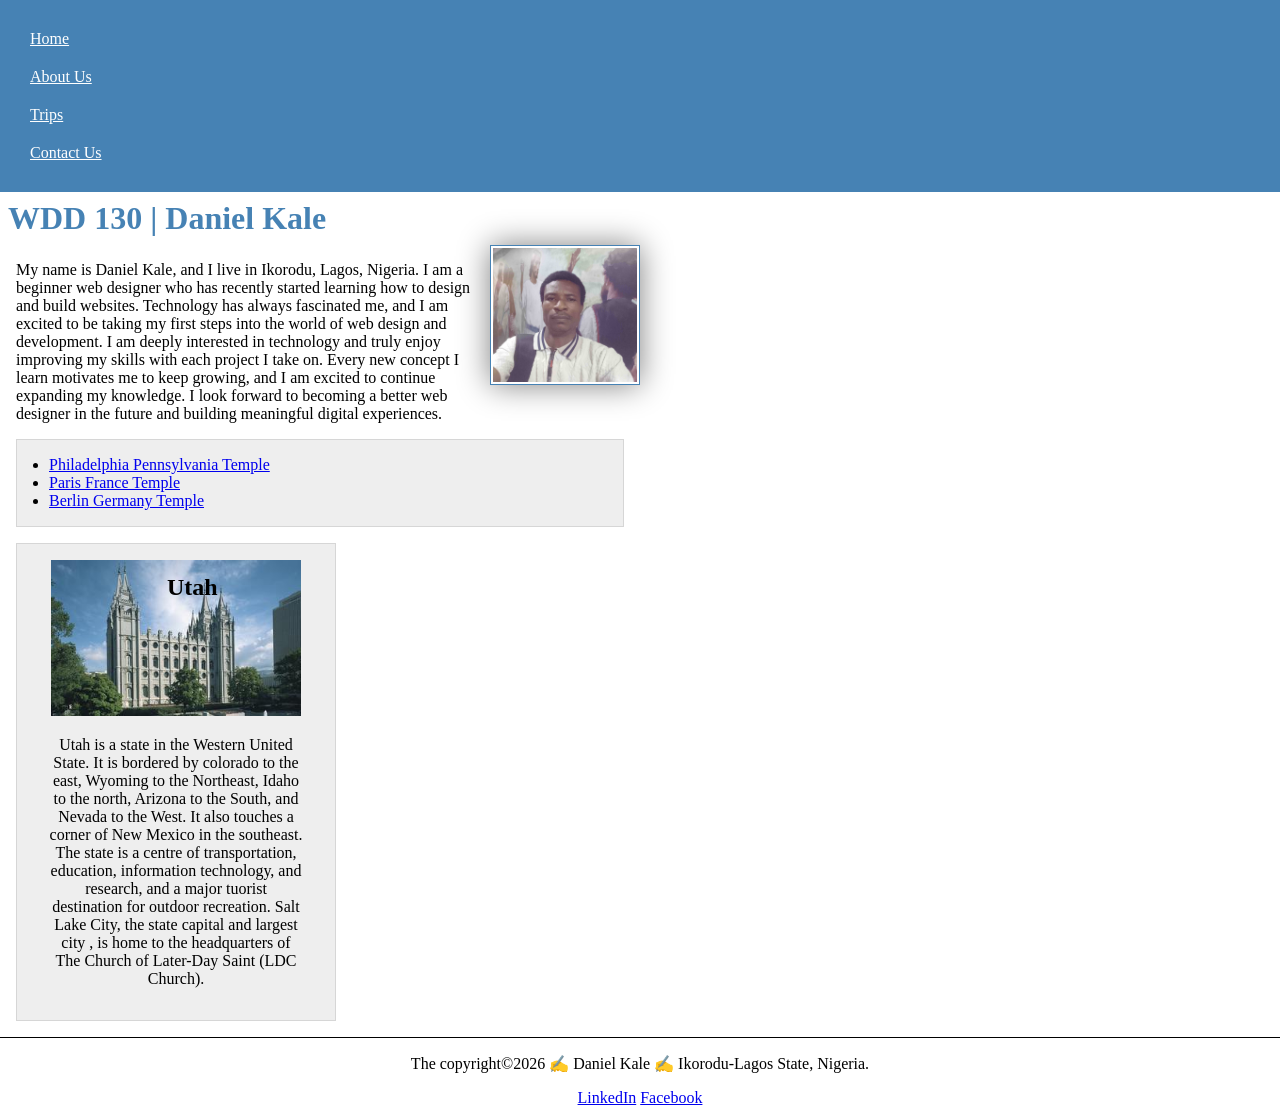
==== index.html @ 318a98ef "updated code and sub folder created" ====
<!DOCTYPE html>
<html lang="en">


<head>
    <meta charset="UTF-8">
    <meta name="viewport" content="width=device-width, initial-scale=1.0">
    <title>WDD 130 | Daniel Kale</title>
    <meta name="description"
      content="Daniel Kale, WDD 130, home page presenting student profile, temple information, and Utah description for web design course assignment.">
    <meta name="author" content="Daniel Kale">
    <link rel="stylesheet" href="styles/styles.css">
</head>

<body>

    <header>
        <nav>
            <nav>
                <a href="index.html">Home</a>
                <a href="about.html">About Us</a>
                <a href="trips.html">Trips</a>
                <a href="contact.html">Contact Us</a>
            </nav>
        </nav>
    </header>

    <main>
        <h1>WDD 130 | Daniel Kale</h1>
        <img src="images/profile.jpg" alt="profile picture" width="200">
        <p>My name is Daniel Kale, and I live in Ikorodu, Lagos, Nigeria. I am a beginner web
            designer who has
            recently started learning how to design and build websites. Technology has always
            fascinated me, and
            I am excited to be taking my first steps into the world of web design and development.
            I am deeply interested in technology and truly enjoy improving my skills with each
            project I take
            on. Every new concept I learn motivates me to keep growing, and I am excited to continue
            expanding
            my knowledge. I look forward to becoming a better web designer in the future and
            building meaningful
            digital experiences.
        </p>

        <ul class="box indent">
            <li><a href="https://www.churchofjesuschrist.org/temples/details/philadelphia-pennsylvania-temple"
                  target="_blank">Philadelphia Pennsylvania Temple</a></li>
            <li><a href="https://www.churchofjesuschrist.org/temples/details/paris-france-temple"
                  target="_blank">Paris France Temple</a></li>
            <li><a href="https://www.churchofjesuschrist.org/temples/details/lima-peru-los-olivos-temple"
                  target="_blank">Berlin Germany Temple</a></li>
        </ul>

    </main>

    <aside class="box">
        <h2>Utah</h2>
        <img src="images/salt-lake-temple.jpg" alt="utah landscape">
        <p>Utah is a state in the Western United State. It is bordered by colorado to the east,
            Wyoming to the Northeast, Idaho to the north, Arizona to the South, and Nevada to the
            West. It also touches a corner of New Mexico in the southeast. The state is a centre
            of transportation, education, information technology, and research, and a major tuorist
            destination for outdoor recreation. Salt Lake City, the state capital and largest city
            , is home to the headquarters of The Church of Later-Day Saint (LDC Church).</p>
    </aside>

    <footer>
        <p>The copyright©2026 ✍️ Daniel Kale ✍️ Ikorodu-Lagos State, Nigeria.</p>
        <div class="social-links">
            <a href="https://linkedin.com/in/daniel-kale-2b7533297" target="_blank">LinkedIn</a>
            <a href="https://www.facebook.com/kale.adedayo" target="_blank">Facebook</a>
        </div>
    </footer>

</body>

</html>
---- styles/styles.css ----
* {
    margin: 0;
    padding: 0;
    box-sizing: border-box;
}

nav {
    background-color: steelblue;
    padding: 10px;
}

nav a {
    display: block;
    padding: 10px;
    color: white;
}

h1 {
    color: steelblue;
    padding: .5rem;
}

main {
    max-width: 640px;
}

main img {
    width: 150px;
    height: auto;
    border: 1px solid steelblue;
    padding: 2px;
    box-shadow: 0 0 30px gray;
    float: right;
    margin: 0 0 1rem 1rem;
}

aside {
    width: 20em;
    text-align: center;
    position: relative;
}

aside h2 {
    position: absolute;
    left: 150px;
    top: 30px;

}

aside img {
    width: 250px;
    height: auto;
}

p {
    margin: 1rem;
}

footer {
    margin-top: 1rem;
    border-top: 1px solid #000;
    text-align: center;
}

.box {
    margin: 1rem;
    border: 1px solid rgb(0, 0, 0, .1);
    padding: 1rem;
    background-color: #eee;
    color: #000;
}

.indent {
    padding-left: 2rem;
}
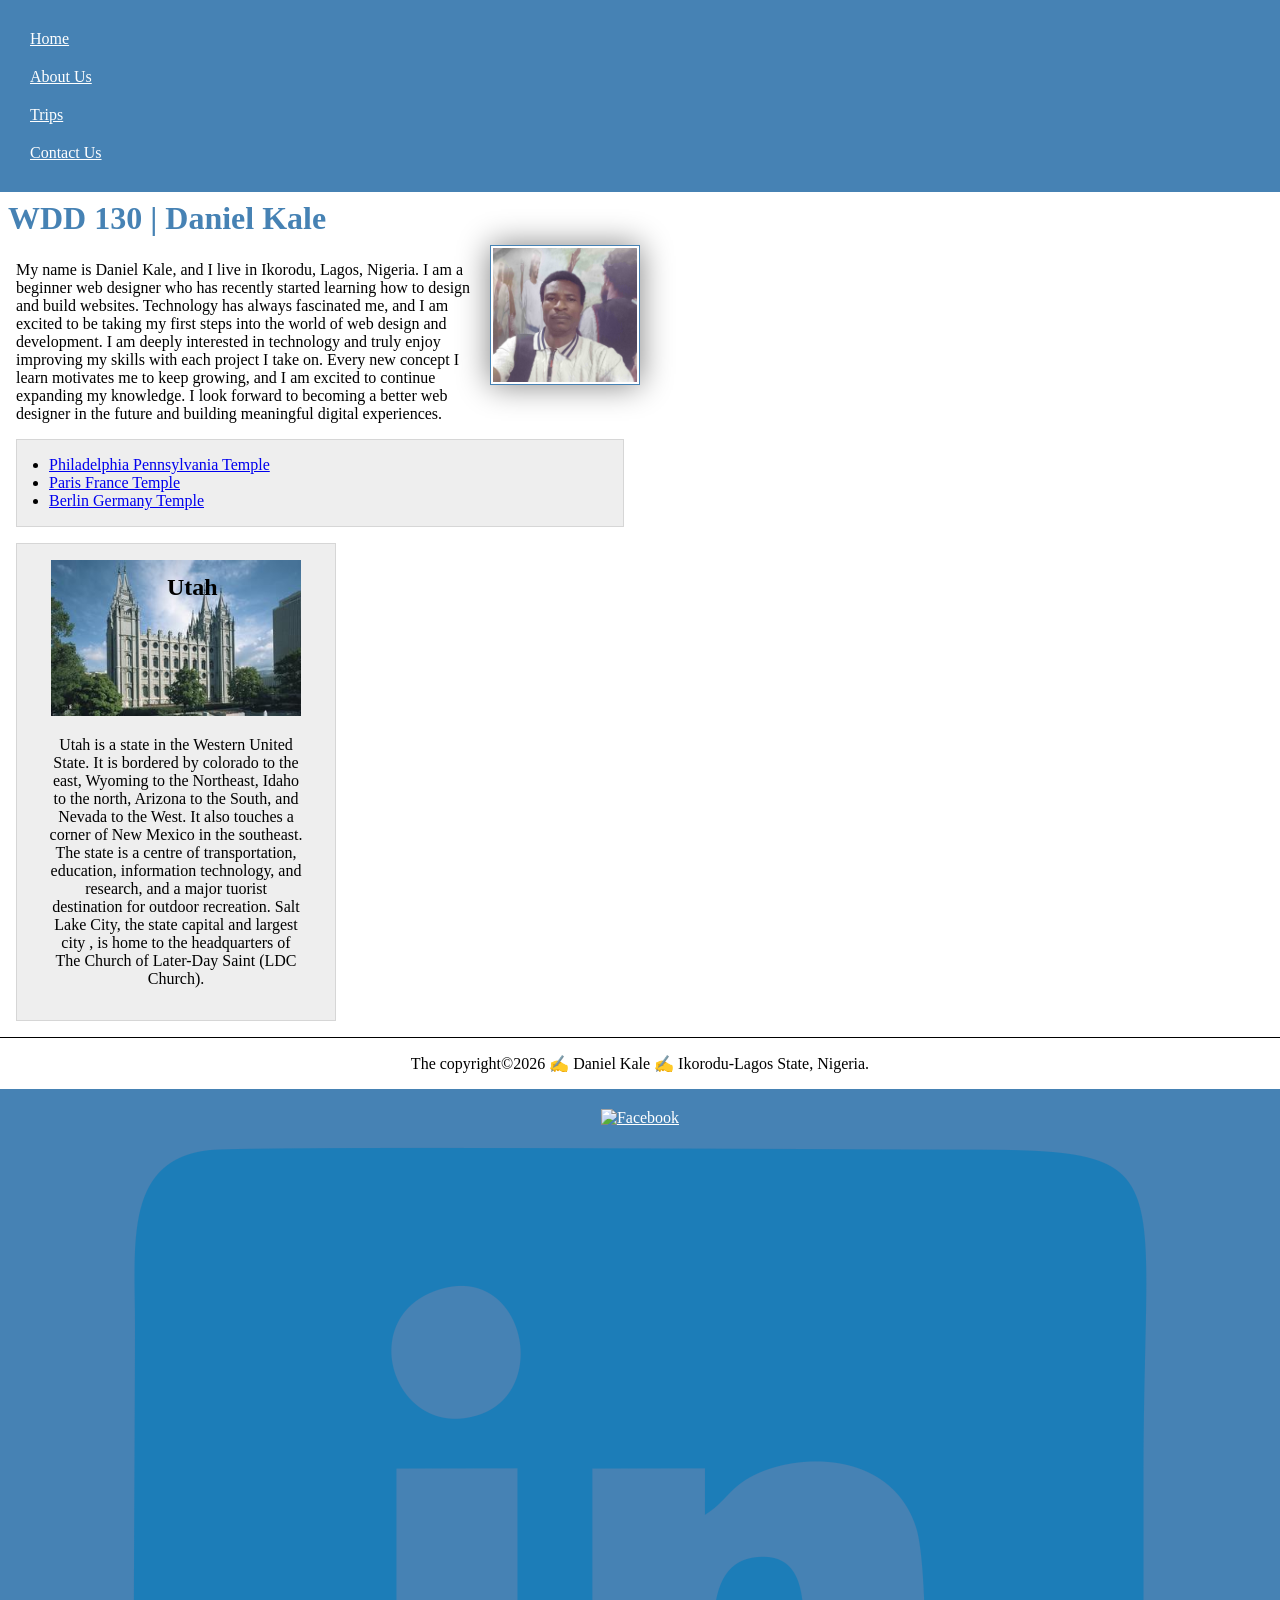
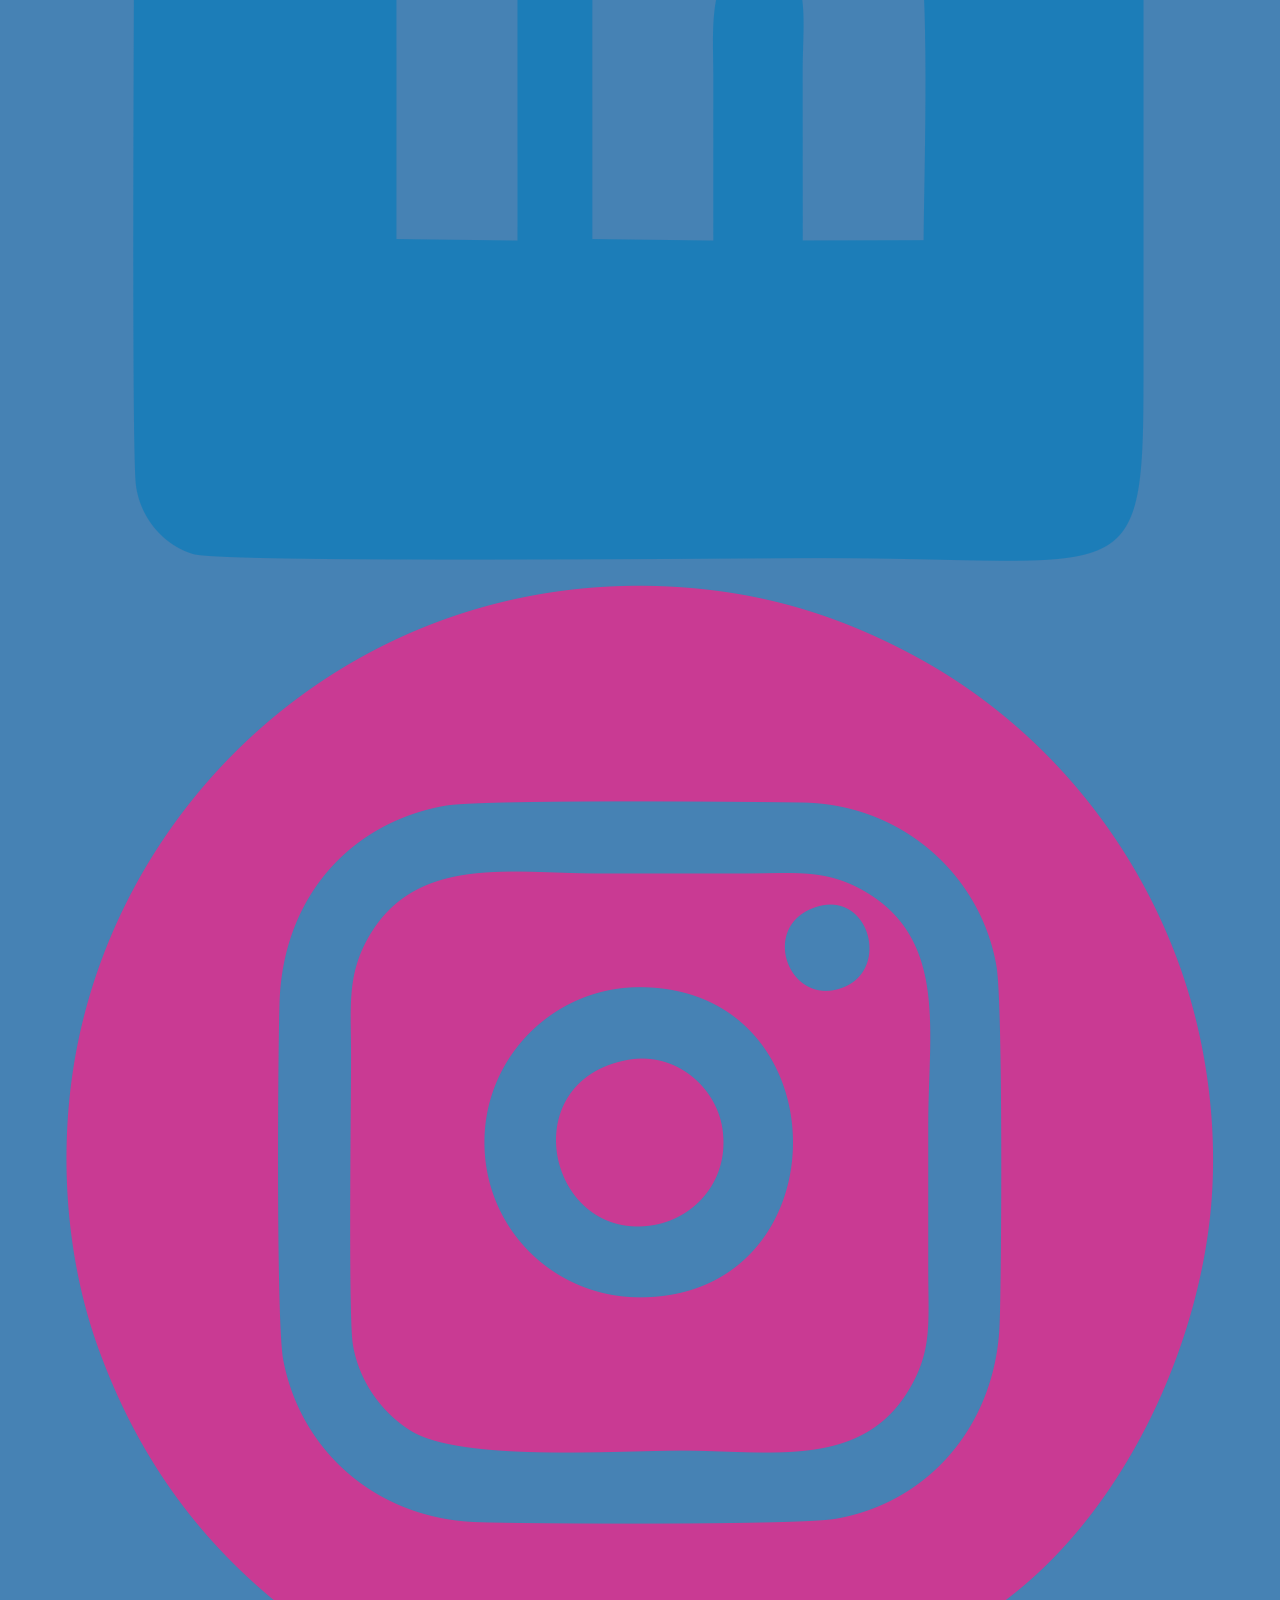
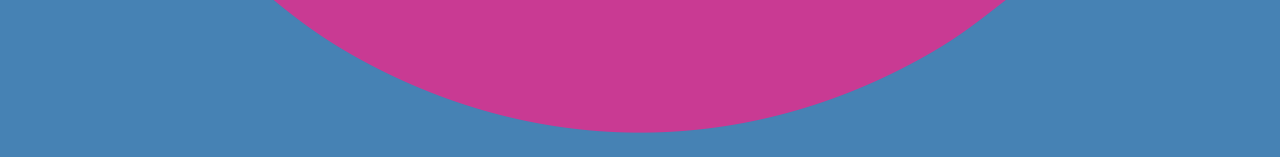
==== commit 58b01a95: "updated index and css with sub folder created" ====
--- a/index.html
+++ b/index.html
@@ -66,10 +66,11 @@
 
     <footer>
         <p>The copyright©2026 ✍️ Daniel Kale ✍️ Ikorodu-Lagos State, Nigeria.</p>
-        <div class="social-links">
-            <a href="https://linkedin.com/in/daniel-kale-2b7533297" target="_blank">LinkedIn</a>
-            <a href="https://www.facebook.com/kale.adedayo" target="_blank">Facebook</a>
-        </div>
+        <nav class="social-links">
+            <a href="#"><img src="images/facebook.png" alt="Facebook"></a>
+            <a href="#"><img src="images/twitter.png" alt="Twitter"></a>
+            <a href="#"><img src="images/instagram.png" alt="Instagram"></a>
+        </nav>
     </footer>
 
 </body>
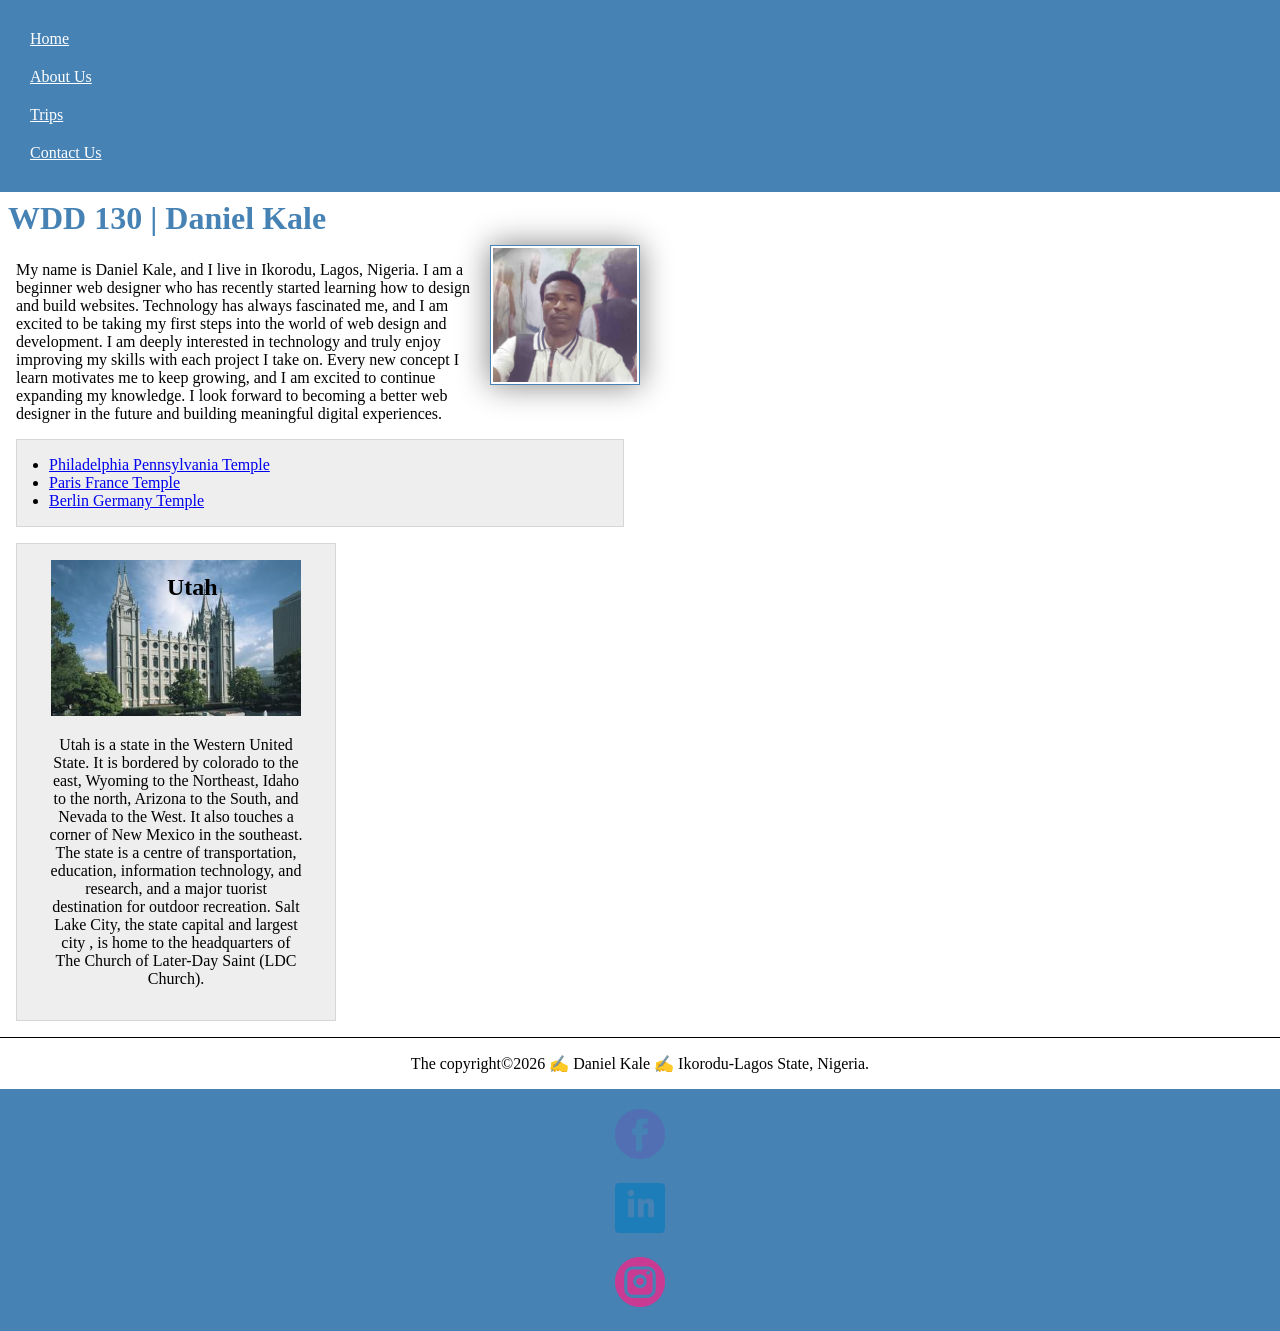
==== commit 28c420fa: "updated code" ====
--- a/index.html
+++ b/index.html
@@ -67,9 +67,9 @@
     <footer>
         <p>The copyright©2026 ✍️ Daniel Kale ✍️ Ikorodu-Lagos State, Nigeria.</p>
         <nav class="social-links">
-            <a href="#"><img src="images/facebook.png" alt="Facebook"></a>
-            <a href="#"><img src="images/twitter.png" alt="Twitter"></a>
-            <a href="#"><img src="images/instagram.png" alt="Instagram"></a>
+            <a href="#"><img src="images/facebook .png" alt="Facebook" width="50"></a>
+            <a href="#"><img src="images/twitter.png" alt="Twitter" width="50"></a>
+            <a href="#"><img src="images/instagram.png" alt="Instagram" width="50"></a>
         </nav>
     </footer>
 
--- a/styles/styles.css
+++ b/styles/styles.css
@@ -60,6 +60,7 @@
     margin-top: 1rem;
     border-top: 1px solid #000;
     text-align: center;
+
 }
 
 .box {
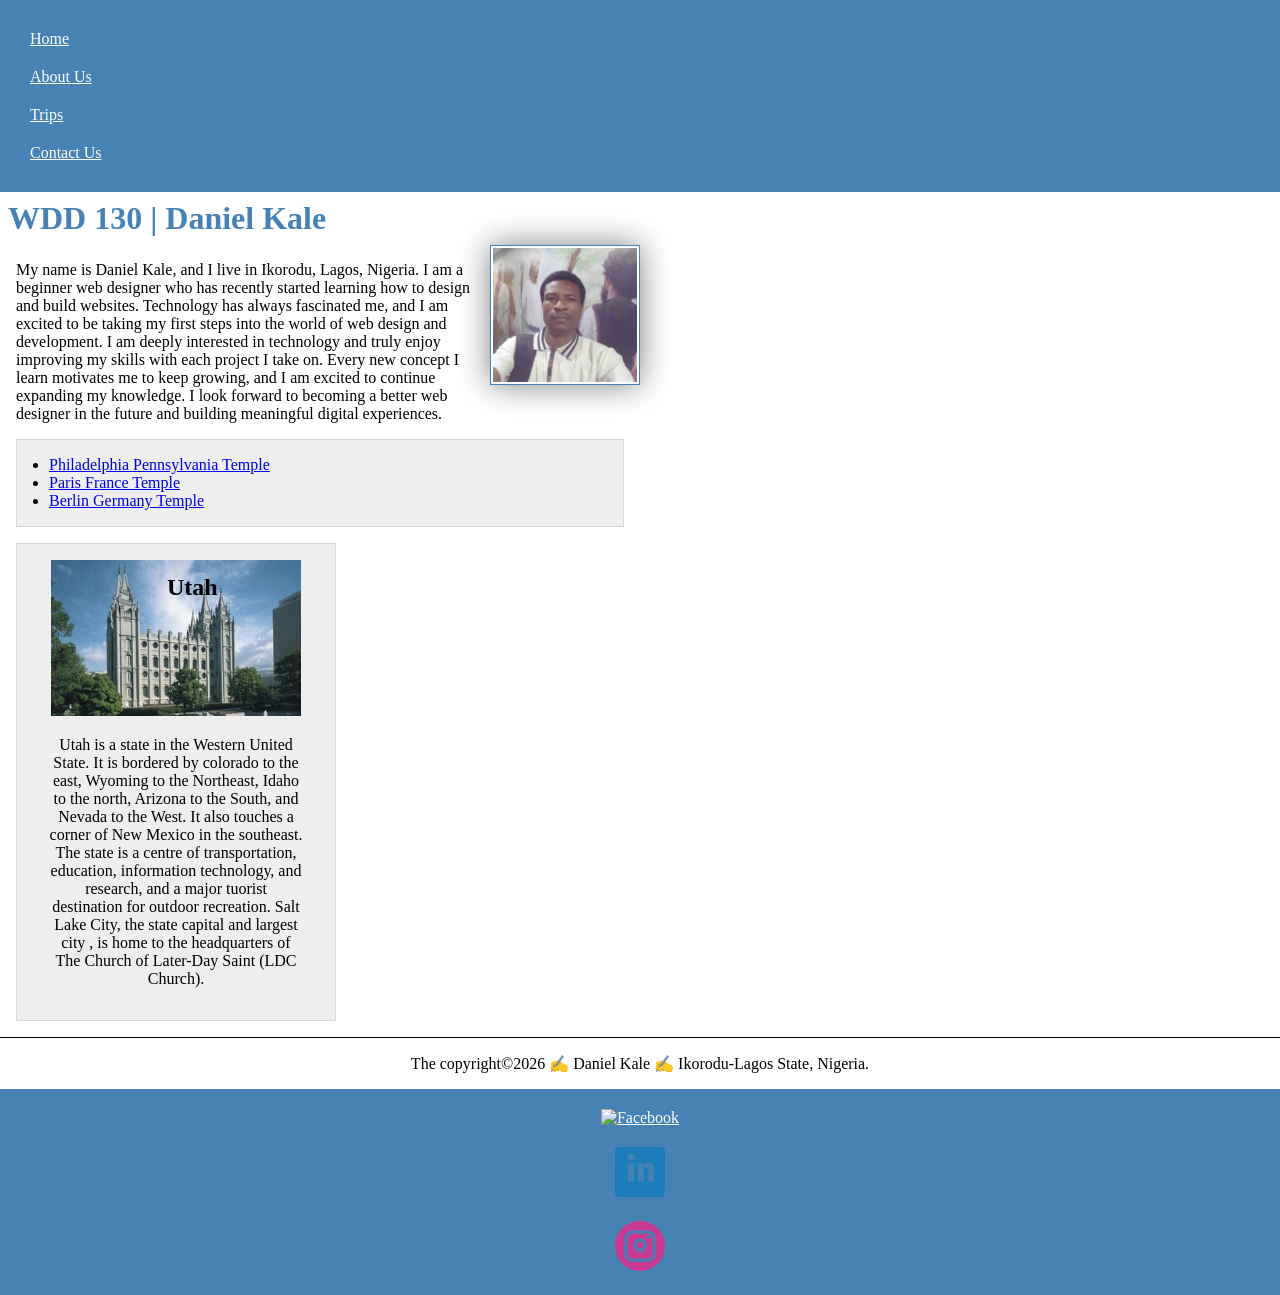
==== commit edb2fe5a: "updated code" ====
--- a/index.html
+++ b/index.html
@@ -67,7 +67,7 @@
     <footer>
         <p>The copyright©2026 ✍️ Daniel Kale ✍️ Ikorodu-Lagos State, Nigeria.</p>
         <nav class="social-links">
-            <a href="#"><img src="images/facebook .png" alt="Facebook" width="50"></a>
+            <a href="#"><img src="images/facebook.png" alt="Facebook" width="50"></a>
             <a href="#"><img src="images/twitter.png" alt="Twitter" width="50"></a>
             <a href="#"><img src="images/instagram.png" alt="Instagram" width="50"></a>
         </nav>
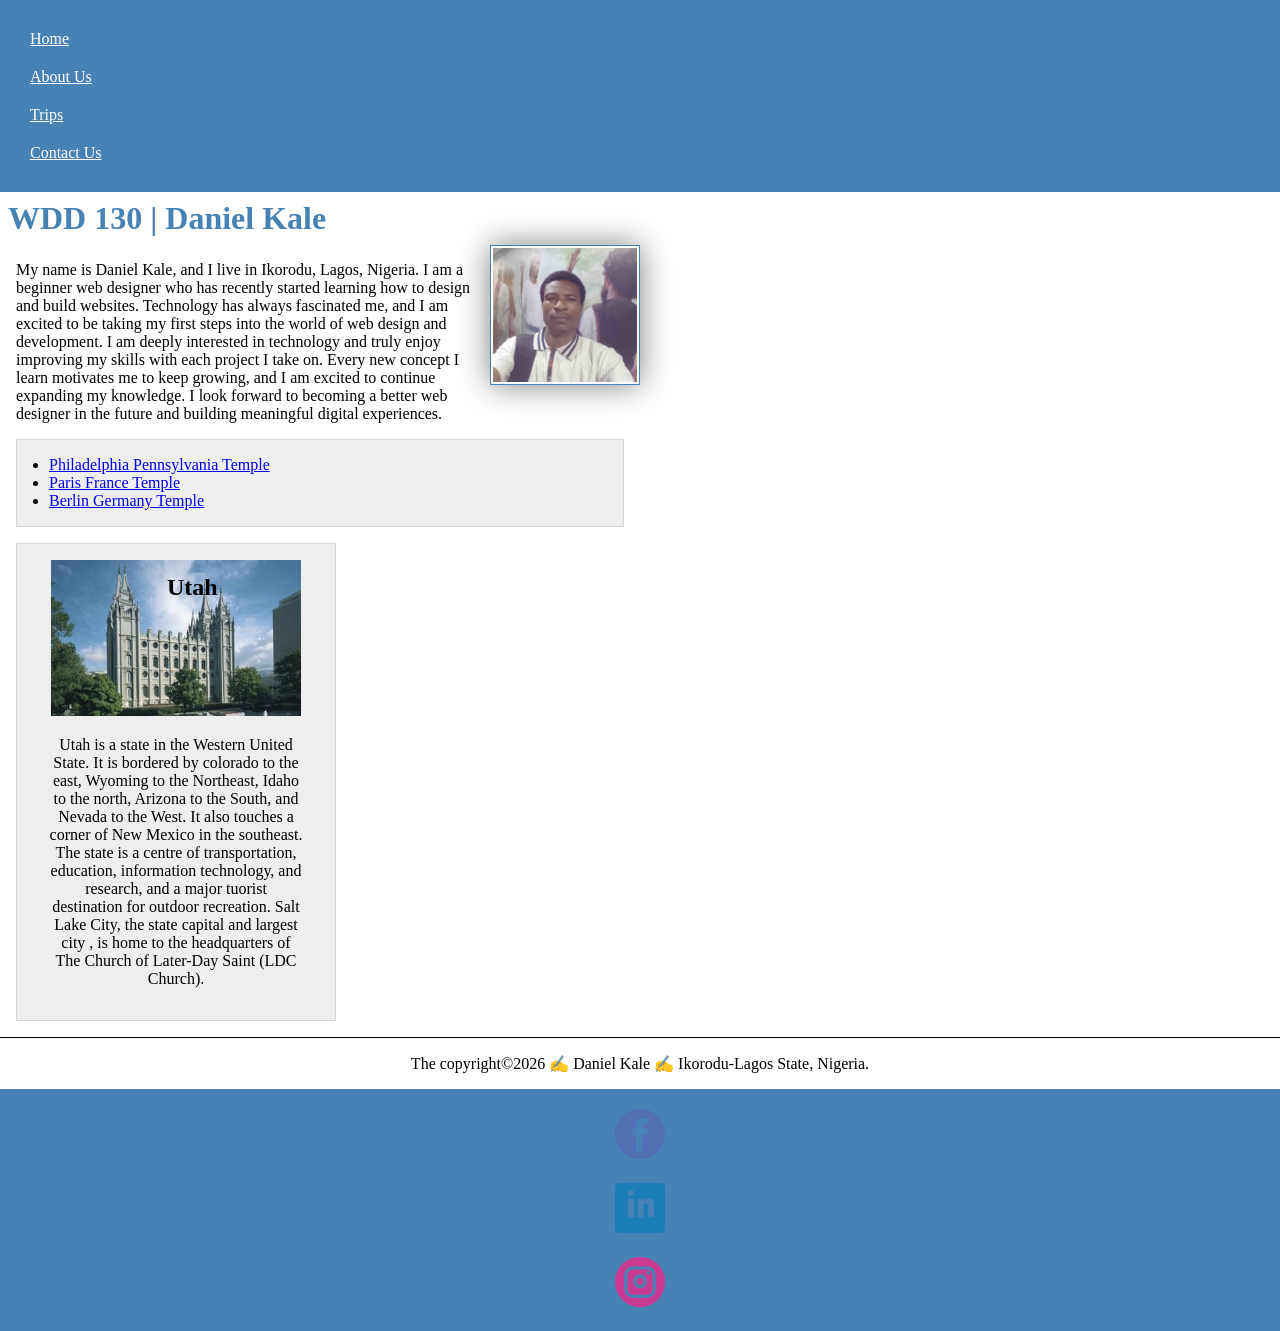
==== commit d1a0dd82: "updated images positioning" ====
--- a/index.html
+++ b/index.html
@@ -67,7 +67,7 @@
     <footer>
         <p>The copyright©2026 ✍️ Daniel Kale ✍️ Ikorodu-Lagos State, Nigeria.</p>
         <nav class="social-links">
-            <a href="#"><img src="images/facebook.png" alt="Facebook" width="50"></a>
+            <a href="#"><img src="wwr/images/facebook.png" alt="Facebook" width="50"></a>
             <a href="#"><img src="images/twitter.png" alt="Twitter" width="50"></a>
             <a href="#"><img src="images/instagram.png" alt="Instagram" width="50"></a>
         </nav>
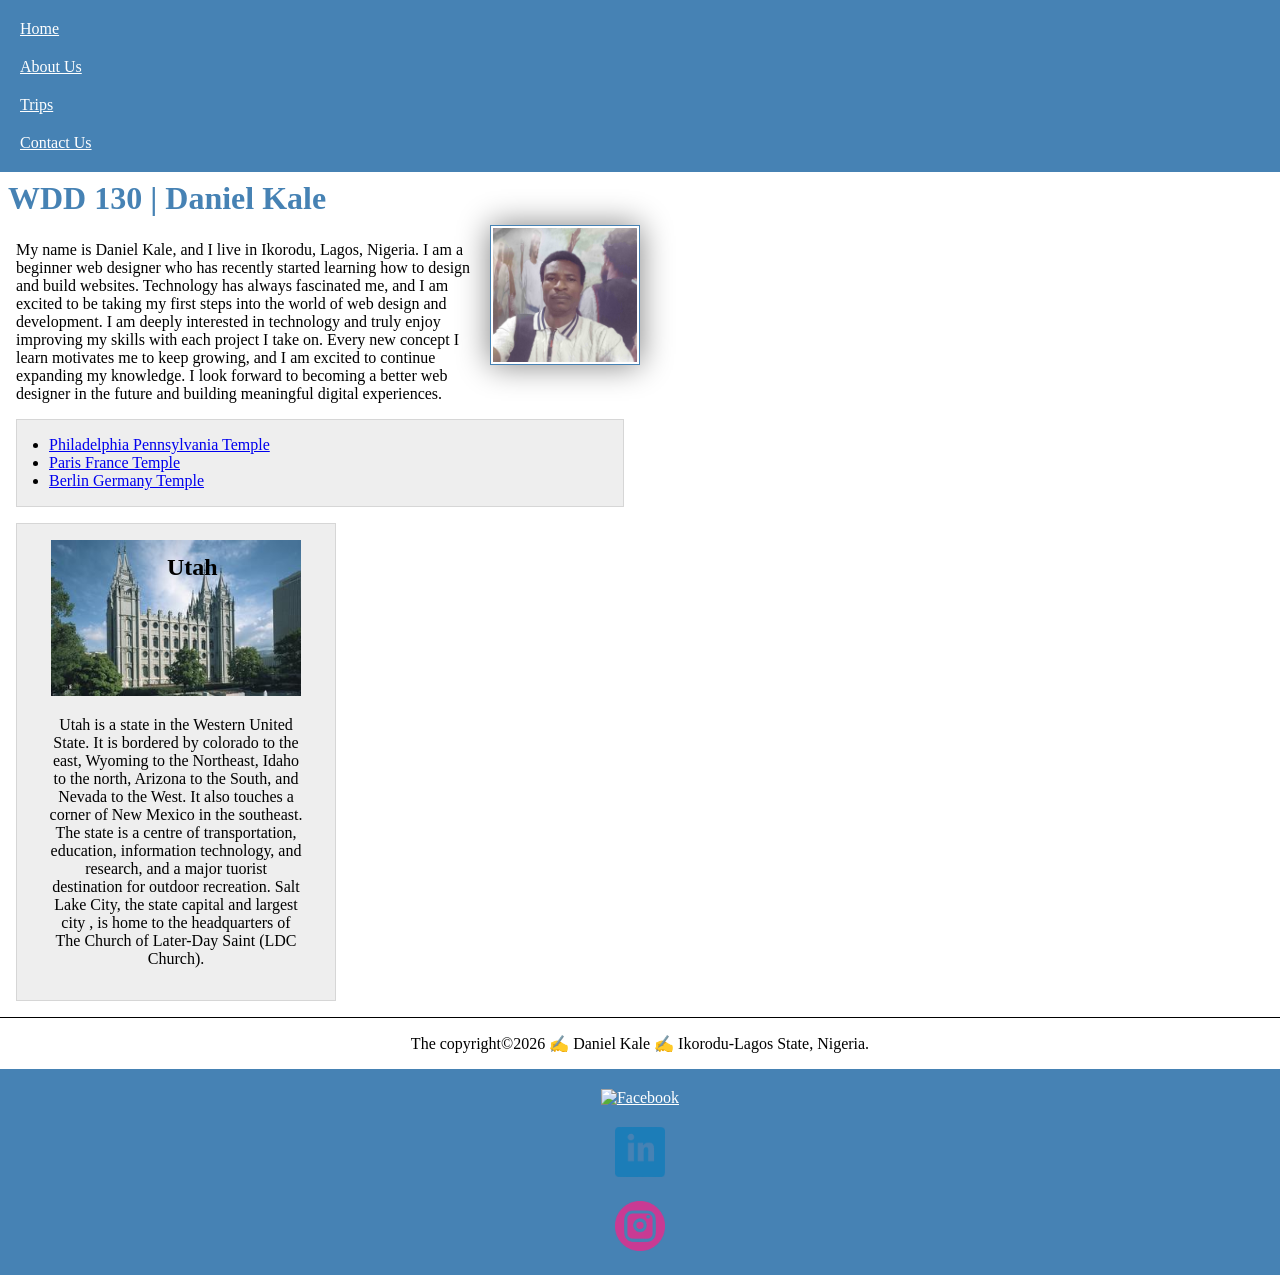
==== commit 0befa5a7: "updated code" ====
--- a/index.html
+++ b/index.html
@@ -5,9 +5,9 @@
 <head>
     <meta charset="UTF-8">
     <meta name="viewport" content="width=device-width, initial-scale=1.0">
-    <title>WDD 130 | Daniel Kale</title>
+    <title>About Us and the rafting company name.</title>
     <meta name="description"
-      content="Daniel Kale, WDD 130, home page presenting student profile, temple information, and Utah description for web design course assignment.">
+      content="Daniel Kale, WDD 130, about us page presenting student profile, temple information, and Utah description for web design course assignment.">
     <meta name="author" content="Daniel Kale">
     <link rel="stylesheet" href="styles/styles.css">
 </head>
@@ -16,13 +16,13 @@
 
     <header>
         <nav>
-            <nav>
-                <a href="index.html">Home</a>
-                <a href="about.html">About Us</a>
-                <a href="trips.html">Trips</a>
-                <a href="contact.html">Contact Us</a>
-            </nav>
+
+            <a href="index.html">Home</a>
+            <a href="about.html">About Us</a>
+            <a href="trips.html">Trips</a>
+            <a href="contact.html">Contact Us</a>
         </nav>
+
     </header>
 
     <main>
